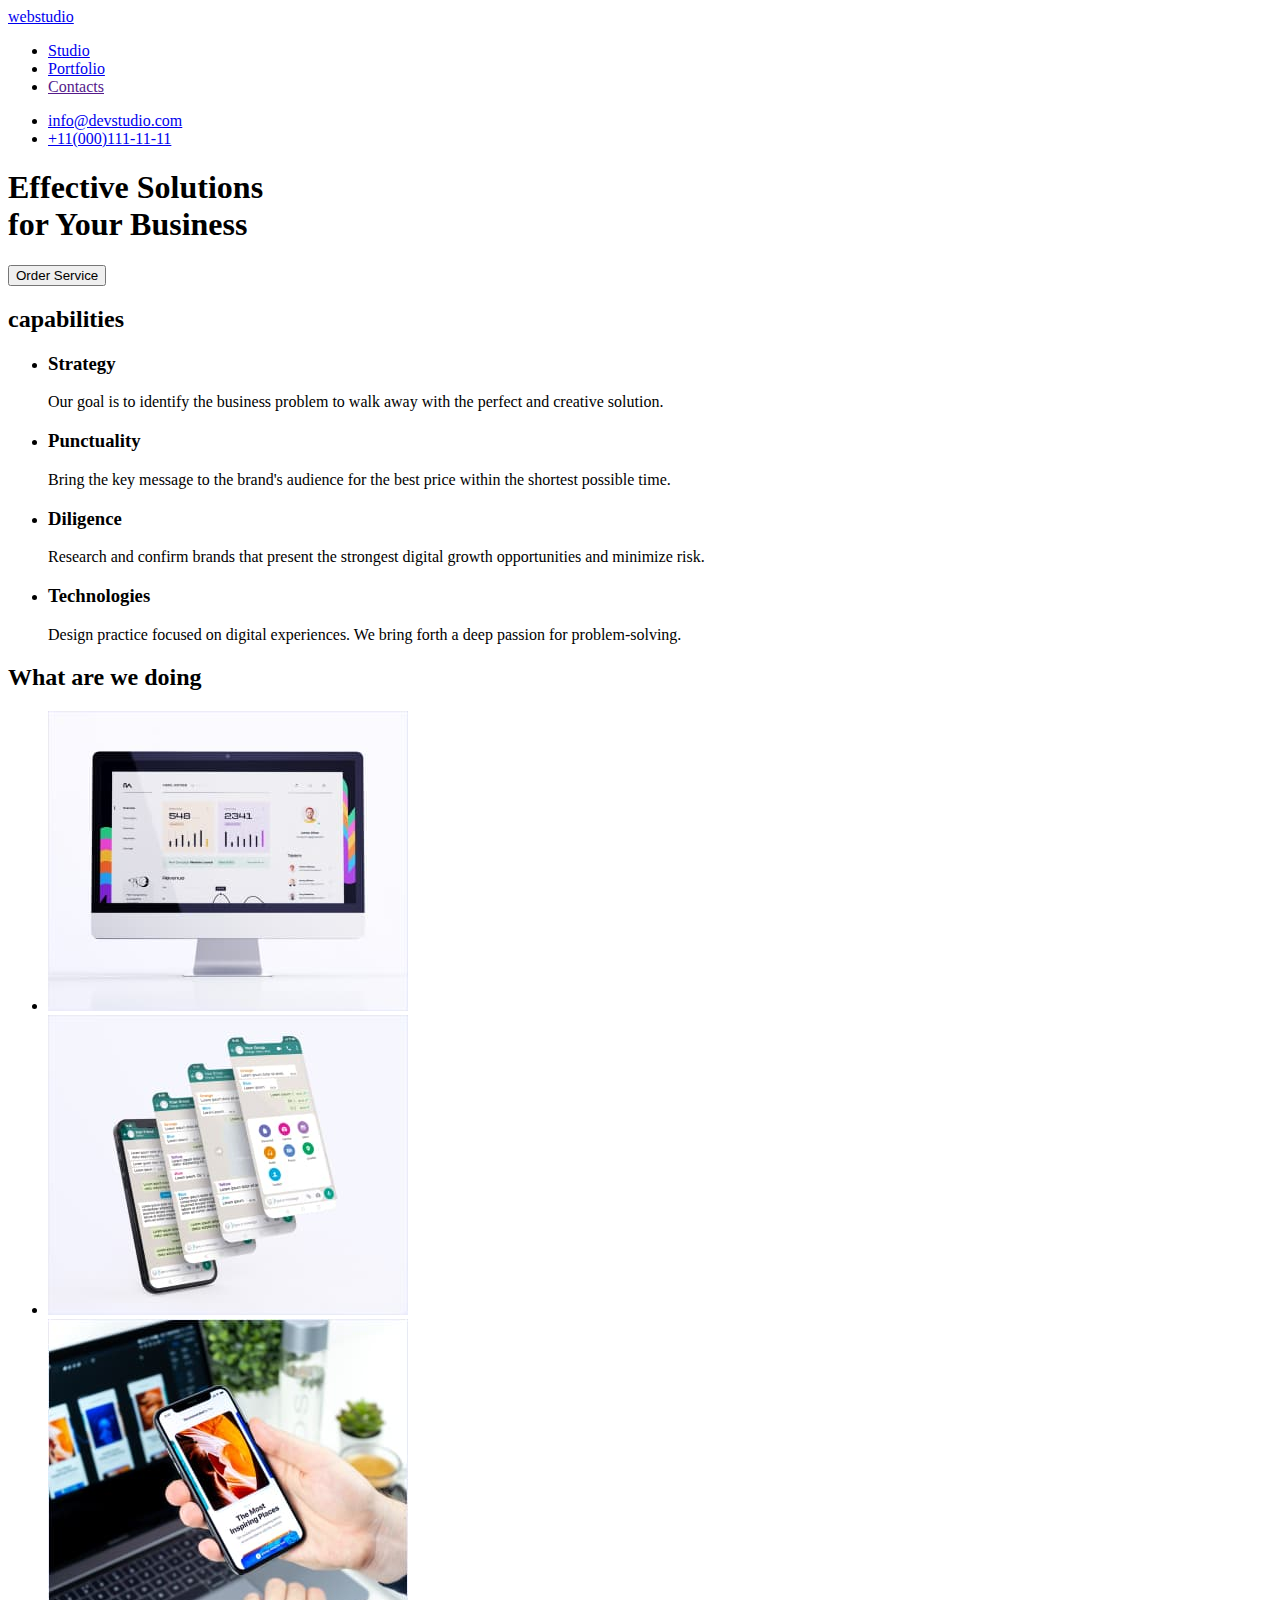
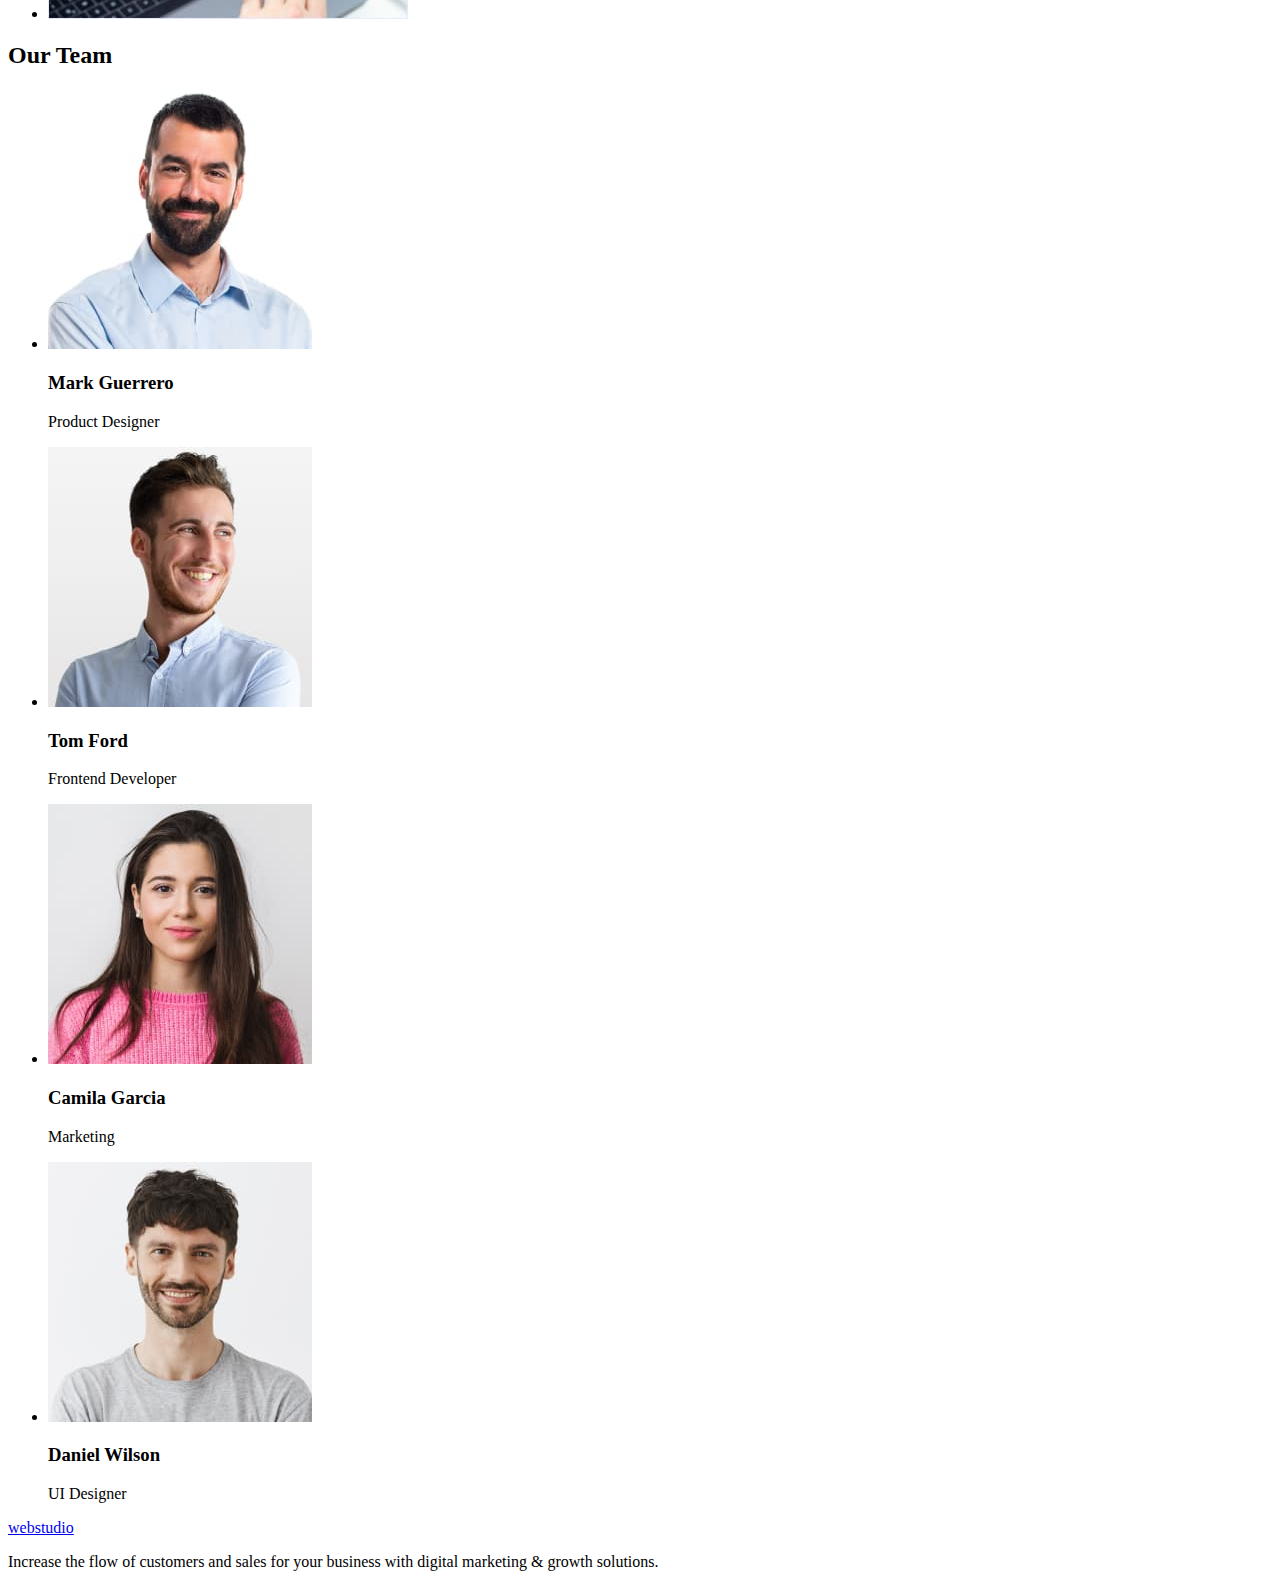
==== index.html @ 3d9668ec "created files .html" ====
<!DOCTYPE html>
<html lang="en">
  <head>
    <meta charset="UTF-8" />
    <meta http-equiv="X-UA-Compatible" content="IE=edge" />
    <meta name="viewport" content="width=device-width, initial-scale=1.0" />
    <title>webstudio</title>
  </head>
  <body>
    <header>
      <nav>
        <a href="/index.html">webstudio</a>
        <ul>
          <li><a href="/index.html">Studio</a></li>
          <li><a href="/portfolio.html">Portfolio</a></li>
          <li><a href="">Contacts</a></li>
        </ul>
      </nav>
      <ul>
        <li><a href="mailto:info@devstudio.com">info@devstudio.com</a></li>
        <li><a href="tel:+11(000)111-11-11">+11(000)111-11-11</a></li>
      </ul>
    </header>
    <main>
      <section>
        <h1>
          Effective Solutions <br />
          for Your Business
        </h1>
        <button type="button">Order Service</button>
      </section>
      <section>
        <h2>capabilities</h2>
        <ul>
          <li>
            <h3>Strategy</h3>
            <p>
              Our goal is to identify the business problem to walk away with the
              perfect and creative solution.
            </p>
          </li>
          <li>
            <h3>Punctuality</h3>
            <p>
              Bring the key message to the brand's audience for the best price
              within the shortest possible time.
            </p>
          </li>
          <li>
            <h3>Diligence</h3>
            <p>
              Research and confirm brands that present the strongest digital
              growth opportunities and minimize risk.
            </p>
          </li>
          <li>
            <h3>Technologies</h3>
            <p>
              Design practice focused on digital experiences. We bring forth a
              deep passion for problem-solving.
            </p>
          </li>
        </ul>
      </section>
      <section>
        <h2>What are we doing</h2>
        <ul>
          <li>
            <img
              src="./images/computer.jpg"
              alt="a computer"
              width="360"
              height="300"
            />
          </li>
          <li>
            <img
              src="./images/appphone.jpg"
              alt="phone screen"
              width="360"
              height="300"
            />
          </li>
          <li>
            <img
              src="./images/phoneandnotebook.jpg"
              alt="phone and notebook"
              width="360"
              height="300"
            />
          </li>
        </ul>
      </section>
      <section>
        <h2>Our Team</h2>
        <ul>
          <li>
            <img
              src="./images/markguerrero.jpg"
              alt="Mark Guerrero"
              width="264"
              height="260"
            />
            <h3>Mark Guerrero</h3>
            <p>Product Designer</p>
          </li>
          <li>
            <img
              src="./images/tomford.jpg"
              alt="Tom Ford"
              width="264"
              height="260"
            />
            <h3>Tom Ford</h3>
            <p>Frontend Developer</p>
          </li>
          <li>
            <img
              src="./images/camilagarcia.jpg"
              alt="Camila Garcia"
              width="264"
              height="260"
            />
            <h3>Camila Garcia</h3>
            <p>Marketing</p>
          </li>
          <li>
            <img
              src="./images/danielwilson.jpg"
              alt="Daniel Wilson"
              width="264"
              height="260"
            />
            <h3>Daniel Wilson</h3>
            <p>UI Designer</p>
          </li>
        </ul>
      </section>
    </main>
    <footer>
      <a href="/">webstudio</a>
      <p>
        Increase the flow of customers and sales for your business with digital
        marketing & growth solutions.
      </p>
    </footer>
  </body>
</html>
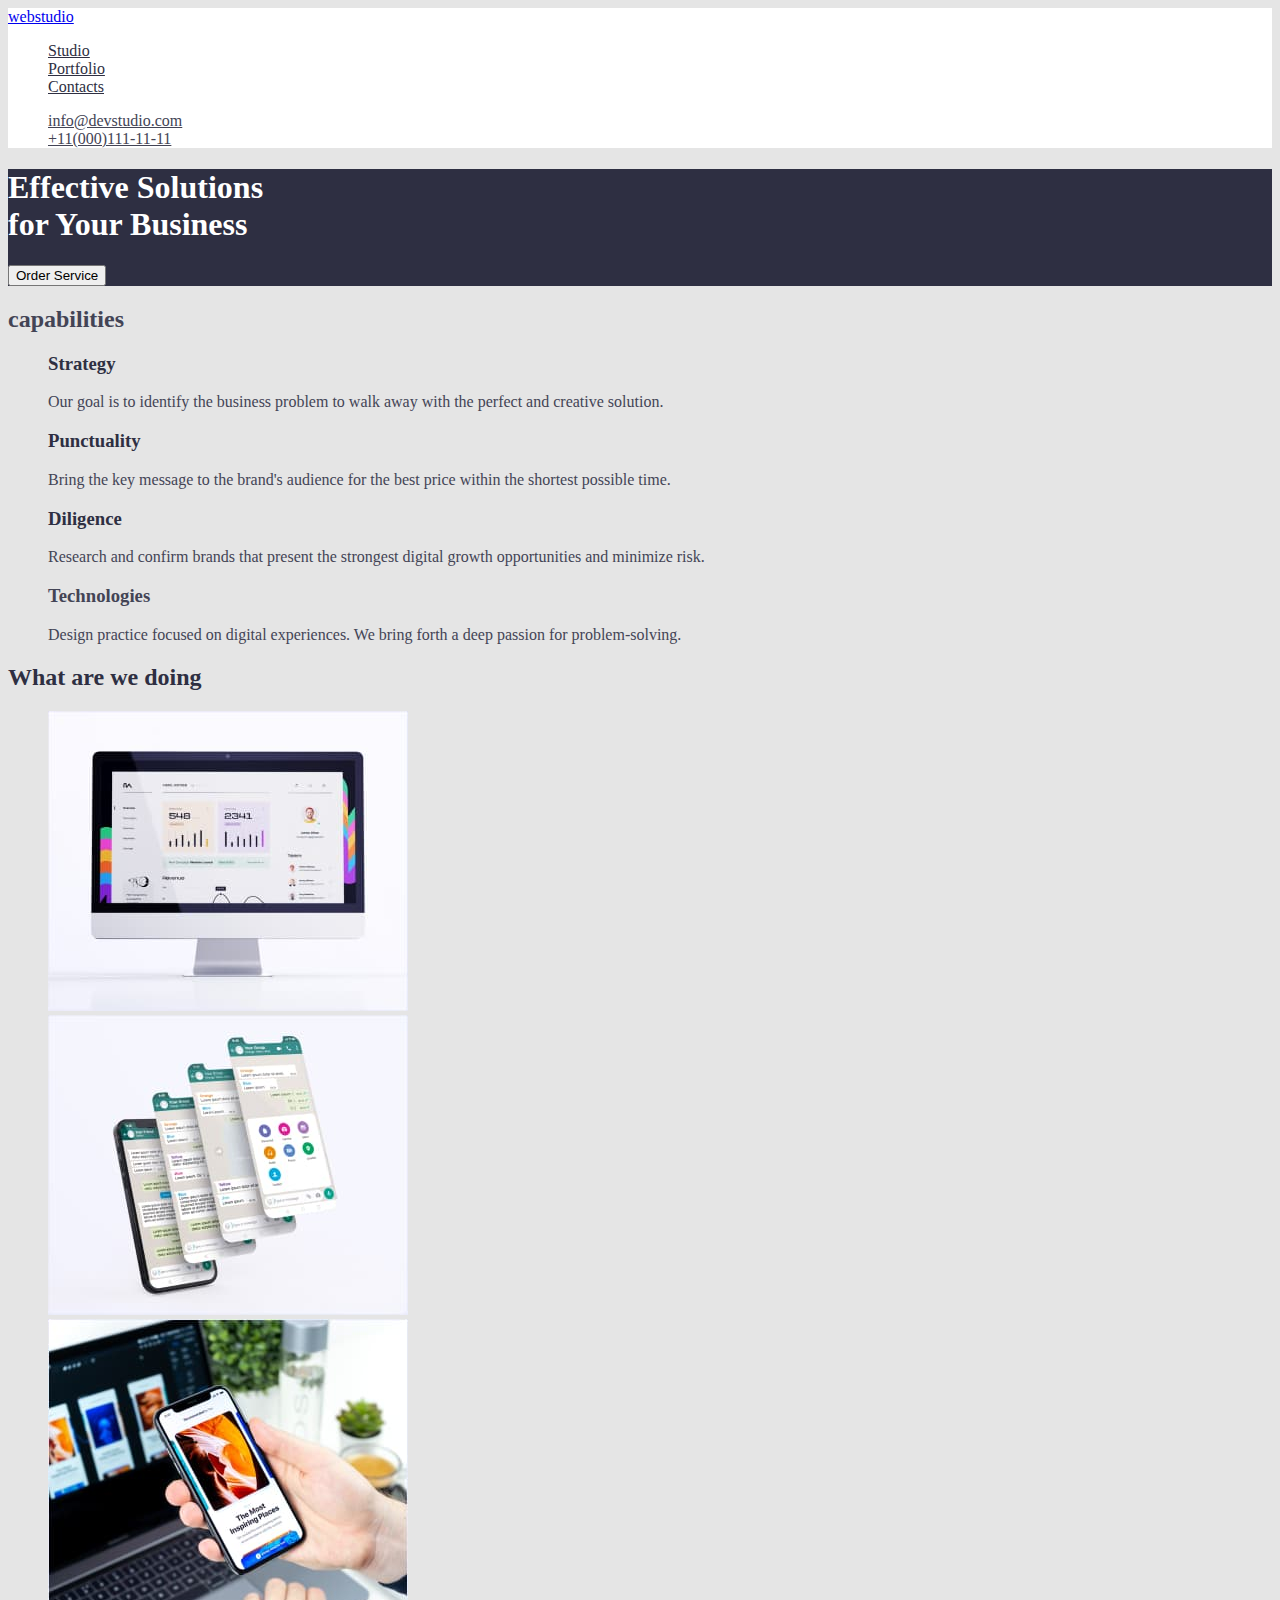
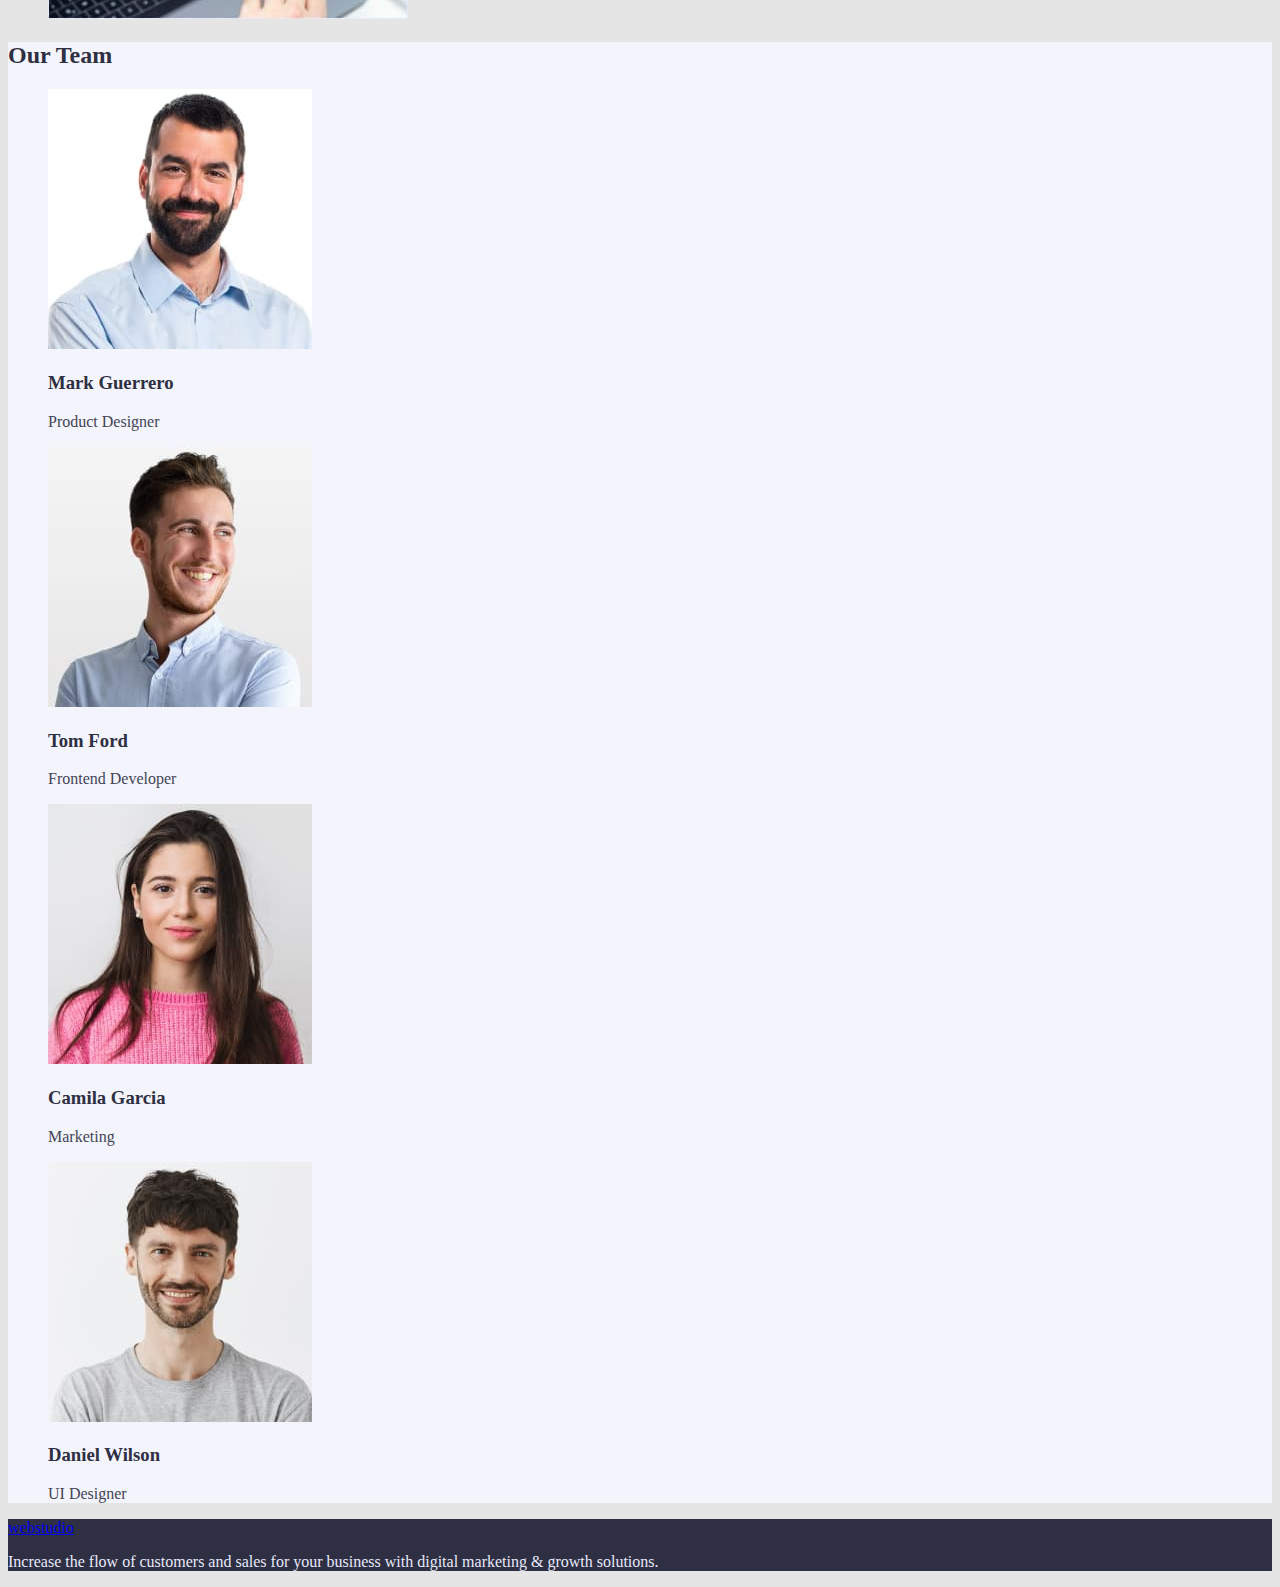
==== commit 69c91850: "styles added" ====
--- a/index.html
+++ b/index.html
@@ -5,24 +5,25 @@
     <meta http-equiv="X-UA-Compatible" content="IE=edge" />
     <meta name="viewport" content="width=device-width, initial-scale=1.0" />
     <title>webstudio</title>
+    <link rel="stylesheet" href="./css/styles.css" />
   </head>
   <body>
-    <header>
+    <header class="page">
       <nav>
         <a href="/index.html">webstudio</a>
-        <ul>
+        <ul class="site-nav">
           <li><a href="/index.html">Studio</a></li>
           <li><a href="/portfolio.html">Portfolio</a></li>
           <li><a href="">Contacts</a></li>
         </ul>
       </nav>
-      <ul>
+      <ul class="site-contact">
         <li><a href="mailto:info@devstudio.com">info@devstudio.com</a></li>
         <li><a href="tel:+11(000)111-11-11">+11(000)111-11-11</a></li>
       </ul>
     </header>
     <main>
-      <section>
+      <section class="hero">
         <h1>
           Effective Solutions <br />
           for Your Business
@@ -33,28 +34,28 @@
         <h2>capabilities</h2>
         <ul>
           <li>
-            <h3>Strategy</h3>
+            <h3 class="topic">Strategy</h3>
             <p>
               Our goal is to identify the business problem to walk away with the
               perfect and creative solution.
             </p>
           </li>
           <li>
-            <h3>Punctuality</h3>
+            <h3 class="topic">Punctuality</h3>
             <p>
               Bring the key message to the brand's audience for the best price
               within the shortest possible time.
             </p>
           </li>
           <li>
-            <h3>Diligence</h3>
+            <h3 class="topic">Diligence</h3>
             <p>
               Research and confirm brands that present the strongest digital
               growth opportunities and minimize risk.
             </p>
           </li>
           <li>
-            <h3>Technologies</h3>
+            <h3 class="tooic">Technologies</h3>
             <p>
               Design practice focused on digital experiences. We bring forth a
               deep passion for problem-solving.
@@ -63,7 +64,7 @@
         </ul>
       </section>
       <section>
-        <h2>What are we doing</h2>
+        <h2 class="topic">What are we doing</h2>
         <ul>
           <li>
             <img
@@ -91,8 +92,8 @@
           </li>
         </ul>
       </section>
-      <section>
-        <h2>Our Team</h2>
+      <section class="team">
+        <h2 class="topic">Our Team</h2>
         <ul>
           <li>
             <img
@@ -101,7 +102,7 @@
               width="264"
               height="260"
             />
-            <h3>Mark Guerrero</h3>
+            <h3 class="topic">Mark Guerrero</h3>
             <p>Product Designer</p>
           </li>
           <li>
@@ -111,7 +112,7 @@
               width="264"
               height="260"
             />
-            <h3>Tom Ford</h3>
+            <h3 class="topic">Tom Ford</h3>
             <p>Frontend Developer</p>
           </li>
           <li>
@@ -121,7 +122,7 @@
               width="264"
               height="260"
             />
-            <h3>Camila Garcia</h3>
+            <h3 class="topic">Camila Garcia</h3>
             <p>Marketing</p>
           </li>
           <li>
@@ -131,15 +132,15 @@
               width="264"
               height="260"
             />
-            <h3>Daniel Wilson</h3>
+            <h3 class="topic">Daniel Wilson</h3>
             <p>UI Designer</p>
           </li>
         </ul>
       </section>
     </main>
-    <footer>
-      <a href="/">webstudio</a>
-      <p>
+    <footer class="bottom">
+      <a href="/index.html">webstudio</a>
+      <p class="text">
         Increase the flow of customers and sales for your business with digital
         marketing & growth solutions.
       </p>
--- a/css/styles.css
+++ b/css/styles.css
@@ -0,0 +1,29 @@
+:root { --primary-brand: #4D5AE5;
+--body-text: #434455;}
+
+ul {list-style: none;}
+
+body {color: var(--body-text);
+background-color: #E5E5E5;}
+
+.hero {color: #FFFFFF;
+    background-color: #2E2F42;}
+
+.page {background-color: #FFFFFF;}
+
+.team {background-color: #F4F4FD;}
+
+.bottom {background-color: #2E2F42;}
+
+.text {color: #E7E9FC;}
+
+.topic {color: #2E2F42;}
+
+.site-nav a {color: #2E2F42;}
+
+.site-nav a:hover, .site-nav a:focus {color: var(--primary-brand);}
+
+.site-contact a {color: var(--body-text);}
+
+.site-contact a:hover, .site-contact a:focus {color: var(--primary-brand);}
+
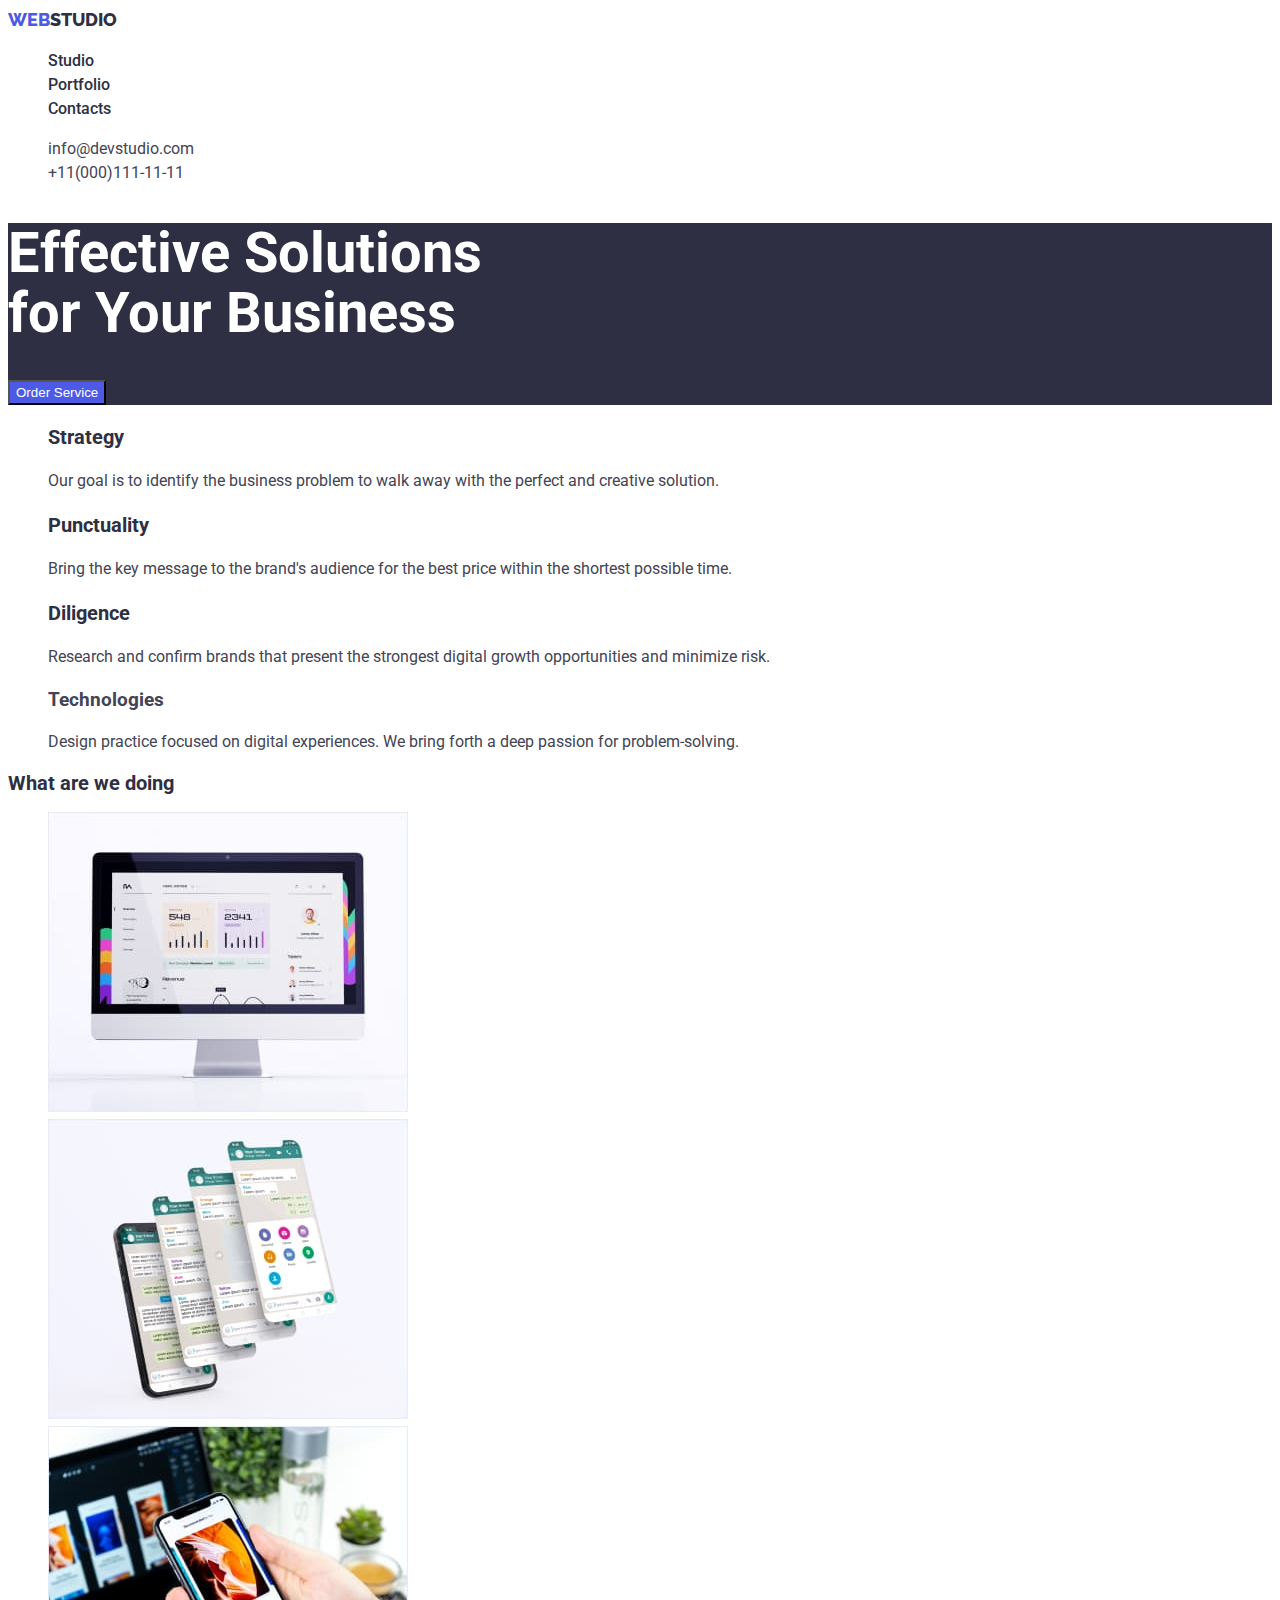
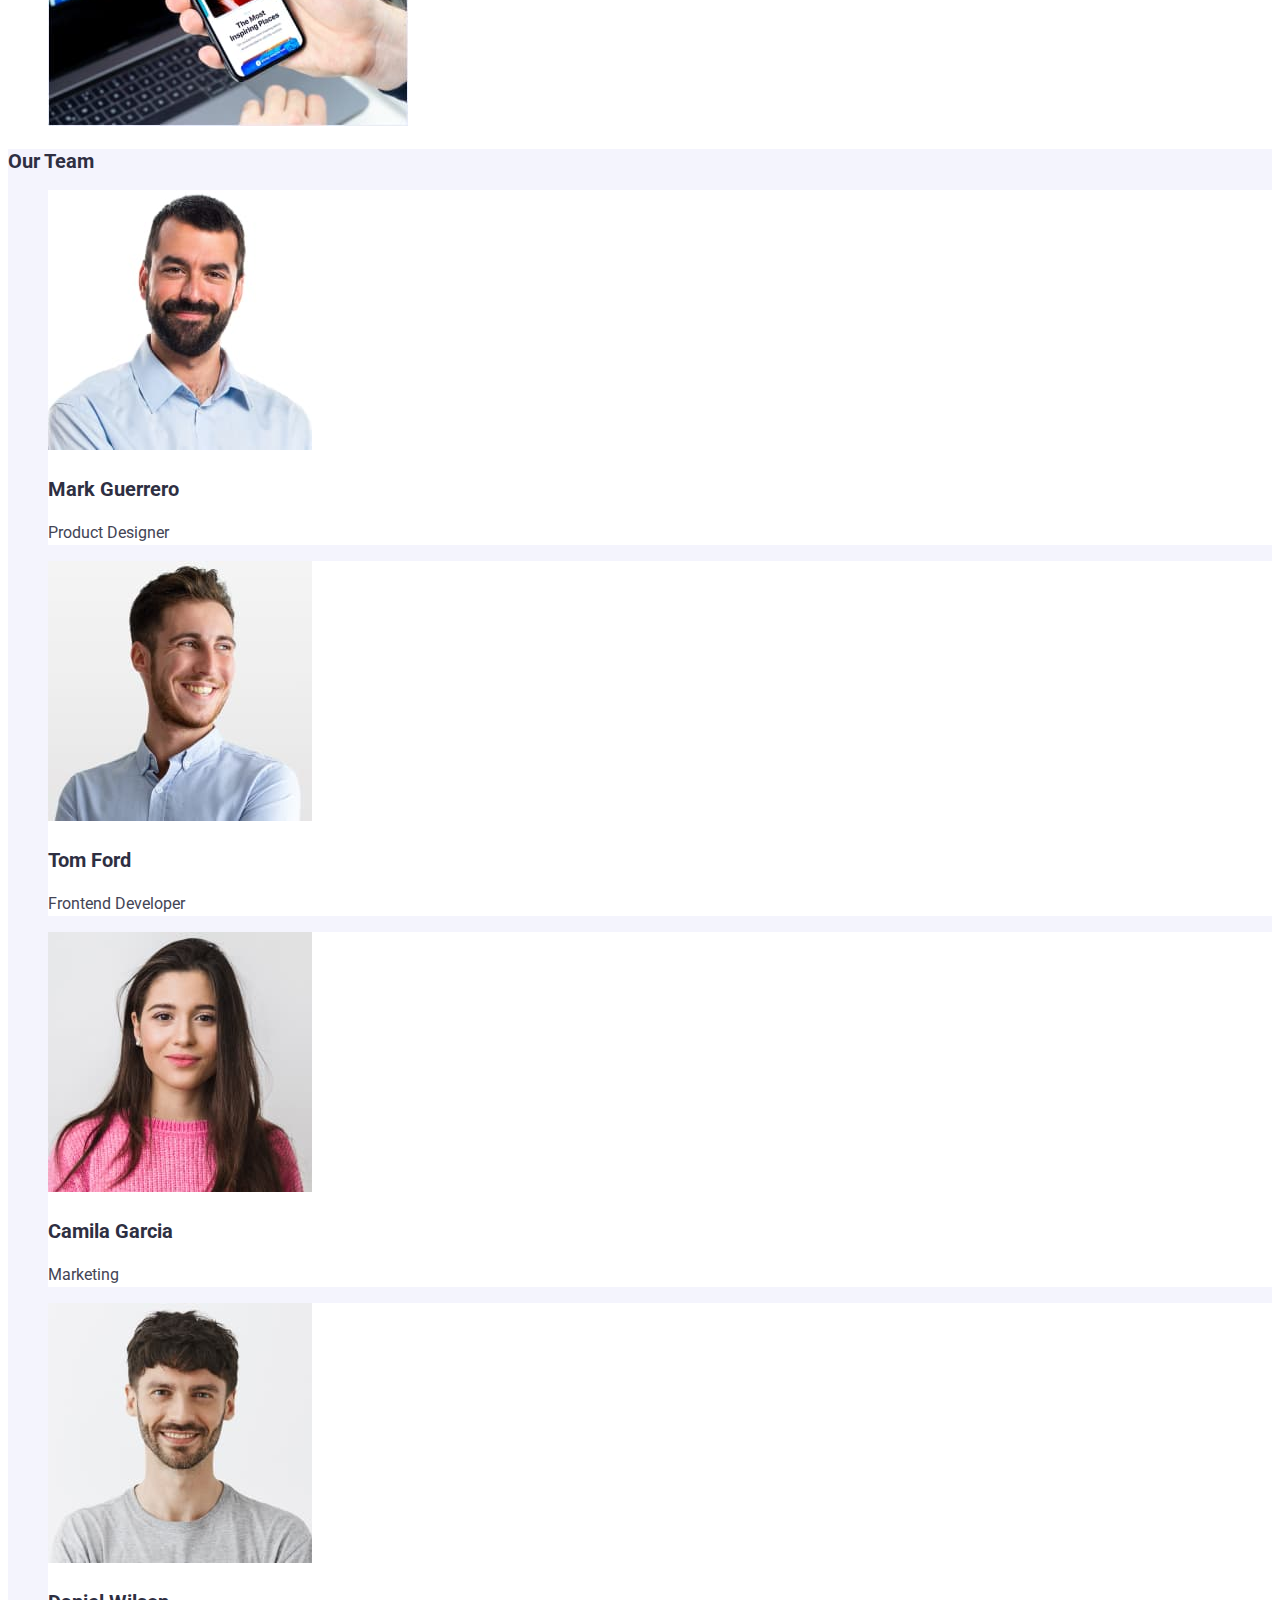
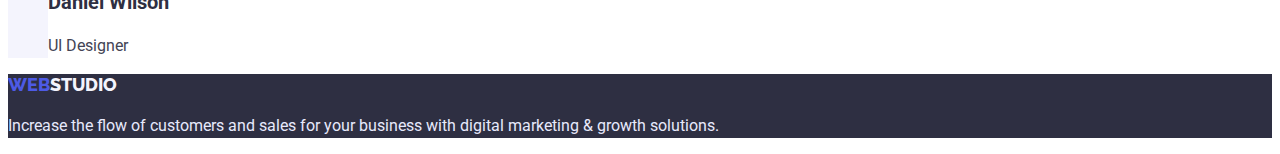
==== commit 85f3c84f: "added fonts" ====
--- a/index.html
+++ b/index.html
@@ -6,32 +6,46 @@
     <meta name="viewport" content="width=device-width, initial-scale=1.0" />
     <title>webstudio</title>
     <link rel="stylesheet" href="./css/styles.css" />
+    <link
+      href="https://fonts.googleapis.com/css2?family=Raleway:wght@800&family=Roboto:wght@400;500;700;900&display=swap"
+      rel="stylesheet"
+    />
   </head>
   <body>
-    <header class="page">
+    <header>
       <nav>
-        <a href="/index.html">webstudio</a>
-        <ul class="site-nav">
-          <li><a href="/index.html">Studio</a></li>
-          <li><a href="/portfolio.html">Portfolio</a></li>
-          <li><a href="">Contacts</a></li>
+        <a href="/index.html" class="top-logo">
+          <span class="style-logo">WEB</span>STUDIO</a
+        >
+        <ul>
+          <li><a href="/index.html" class="site-nav">Studio</a></li>
+          <li><a href="/portfolio.html" class="site-nav">Portfolio</a></li>
+          <li><a href="" class="site-nav">Contacts</a></li>
         </ul>
       </nav>
-      <ul class="site-contact">
-        <li><a href="mailto:info@devstudio.com">info@devstudio.com</a></li>
-        <li><a href="tel:+11(000)111-11-11">+11(000)111-11-11</a></li>
+      <ul>
+        <li>
+          <a href="mailto:info@devstudio.com" class="site-contact"
+            >info@devstudio.com</a
+          >
+        </li>
+        <li>
+          <a href="tel:+11(000)111-11-11" class="site-contact"
+            >+11(000)111-11-11</a
+          >
+        </li>
       </ul>
     </header>
     <main>
       <section class="hero">
-        <h1>
+        <h1 class="main-title">
           Effective Solutions <br />
           for Your Business
         </h1>
-        <button type="button">Order Service</button>
+        <button type="button" class="button">Order Service</button>
       </section>
       <section>
-        <h2>capabilities</h2>
+        <h2 class="visually-hidden">capabilities</h2>
         <ul>
           <li>
             <h3 class="topic">Strategy</h3>
@@ -95,7 +109,7 @@
       <section class="team">
         <h2 class="topic">Our Team</h2>
         <ul>
-          <li>
+          <li class="our-team">
             <img
               src="./images/markguerrero.jpg"
               alt="Mark Guerrero"
@@ -105,7 +119,7 @@
             <h3 class="topic">Mark Guerrero</h3>
             <p>Product Designer</p>
           </li>
-          <li>
+          <li class="our-team">
             <img
               src="./images/tomford.jpg"
               alt="Tom Ford"
@@ -115,7 +129,7 @@
             <h3 class="topic">Tom Ford</h3>
             <p>Frontend Developer</p>
           </li>
-          <li>
+          <li class="our-team">
             <img
               src="./images/camilagarcia.jpg"
               alt="Camila Garcia"
@@ -125,7 +139,7 @@
             <h3 class="topic">Camila Garcia</h3>
             <p>Marketing</p>
           </li>
-          <li>
+          <li class="our-team">
             <img
               src="./images/danielwilson.jpg"
               alt="Daniel Wilson"
@@ -139,7 +153,9 @@
       </section>
     </main>
     <footer class="bottom">
-      <a href="/index.html">webstudio</a>
+      <a href="/index.html" class="logo"
+        ><span class="style-logo">WEB</span>STUDIO</a
+      >
       <p class="text">
         Increase the flow of customers and sales for your business with digital
         marketing & growth solutions.
--- a/css/styles.css
+++ b/css/styles.css
@@ -1,29 +1,107 @@
 :root { --primary-brand: #4D5AE5;
---body-text: #434455;}
+--body-text: #434455;
+--Headings: #2E2F42;}
 
 ul {list-style: none;}
 
+a {text-decoration: none;}
+
 body {color: var(--body-text);
-background-color: #E5E5E5;}
+background-color: #FFFFFF;
+font-family: 'roboto', sans-serif;
+font-style: normal;
+font-weight: 400;
+font-size: 16px;
+line-height: 24px;}
+
+.top-logo {color: #2E2F42;
+    font-family: 'Raleway';
+    font-style: normal;
+    font-weight: 800;
+    font-size: 18px;
+    line-height: 24px;}
+
+.style-logo {color: var(--primary-brand);}
+
+.site-nav {color: var(--Headings);
+font-weight: 500;}
+
+.site-nav:hover,
+.site-nav:focus {
+    color: #434455;
+}
+
+.site-nav:active { color: var(--primary-brand)}
+
+.site-contact {
+    color: var(--body-text);
+}
+
+.site-contact:hover,
+.site-contact:focus {
+    color: var(--primary-brand);
+}
+
+.main-title {font-weight: 700;
+    font-size: 56px;
+    line-height: 60px;}
 
 .hero {color: #FFFFFF;
     background-color: #2E2F42;}
 
-.page {background-color: #FFFFFF;}
+.button {color: #FFFFFF;
+    background-color: var(--primary-brand);
+font-weight: 500;
+line-height: 19px;
+cursor: pointer;}
+
+.button:hover,
+.button:focus {background-color: var(--primary-brand);}
+
+.button:active {background-color: #404BBF;}
+
+.visually-hidden {
+    position: absolute;
+    white-space: nowrap;
+    width: 1px;
+    height: 1px;
+    overflow: hidden;
+    border: 0;
+    padding: 0;
+    clip: rect(0 0 0 0);
+    clip-path: inset(50%);
+    margin: -1px;
+}
 
 .team {background-color: #F4F4FD;}
+
+.topic {
+    color: var(--Headings);
+    font-weight: 700;
+    font-size: 20px;
+}
+
+.our-team {background-color: #FFFFFF;}
+
+.logo {color: #F4F4FD;;
+    font-family: 'Raleway';
+    font-style: normal;
+    font-weight: 800;
+    font-size: 18px;
+    line-height: 21px;}
 
 .bottom {background-color: #2E2F42;}
 
 .text {color: #E7E9FC;}
 
-.topic {color: #2E2F42;}
+.filter {color: #4D5AE5;
+background-color: #F4F4FD;
+font-weight: 500;}
 
-.site-nav a {color: #2E2F42;}
+.filter:hover,
+.filter:focus {color: #FFFFFF;
+background-color: var(--primary-brand);}
 
-.site-nav a:hover, .site-nav a:focus {color: var(--primary-brand);}
+.filter:active {background-color: #404BBF;}
 
-.site-contact a {color: var(--body-text);}
-
-.site-contact a:hover, .site-contact a:focus {color: var(--primary-brand);}
-
+.paragraph {color: var(--body-text);}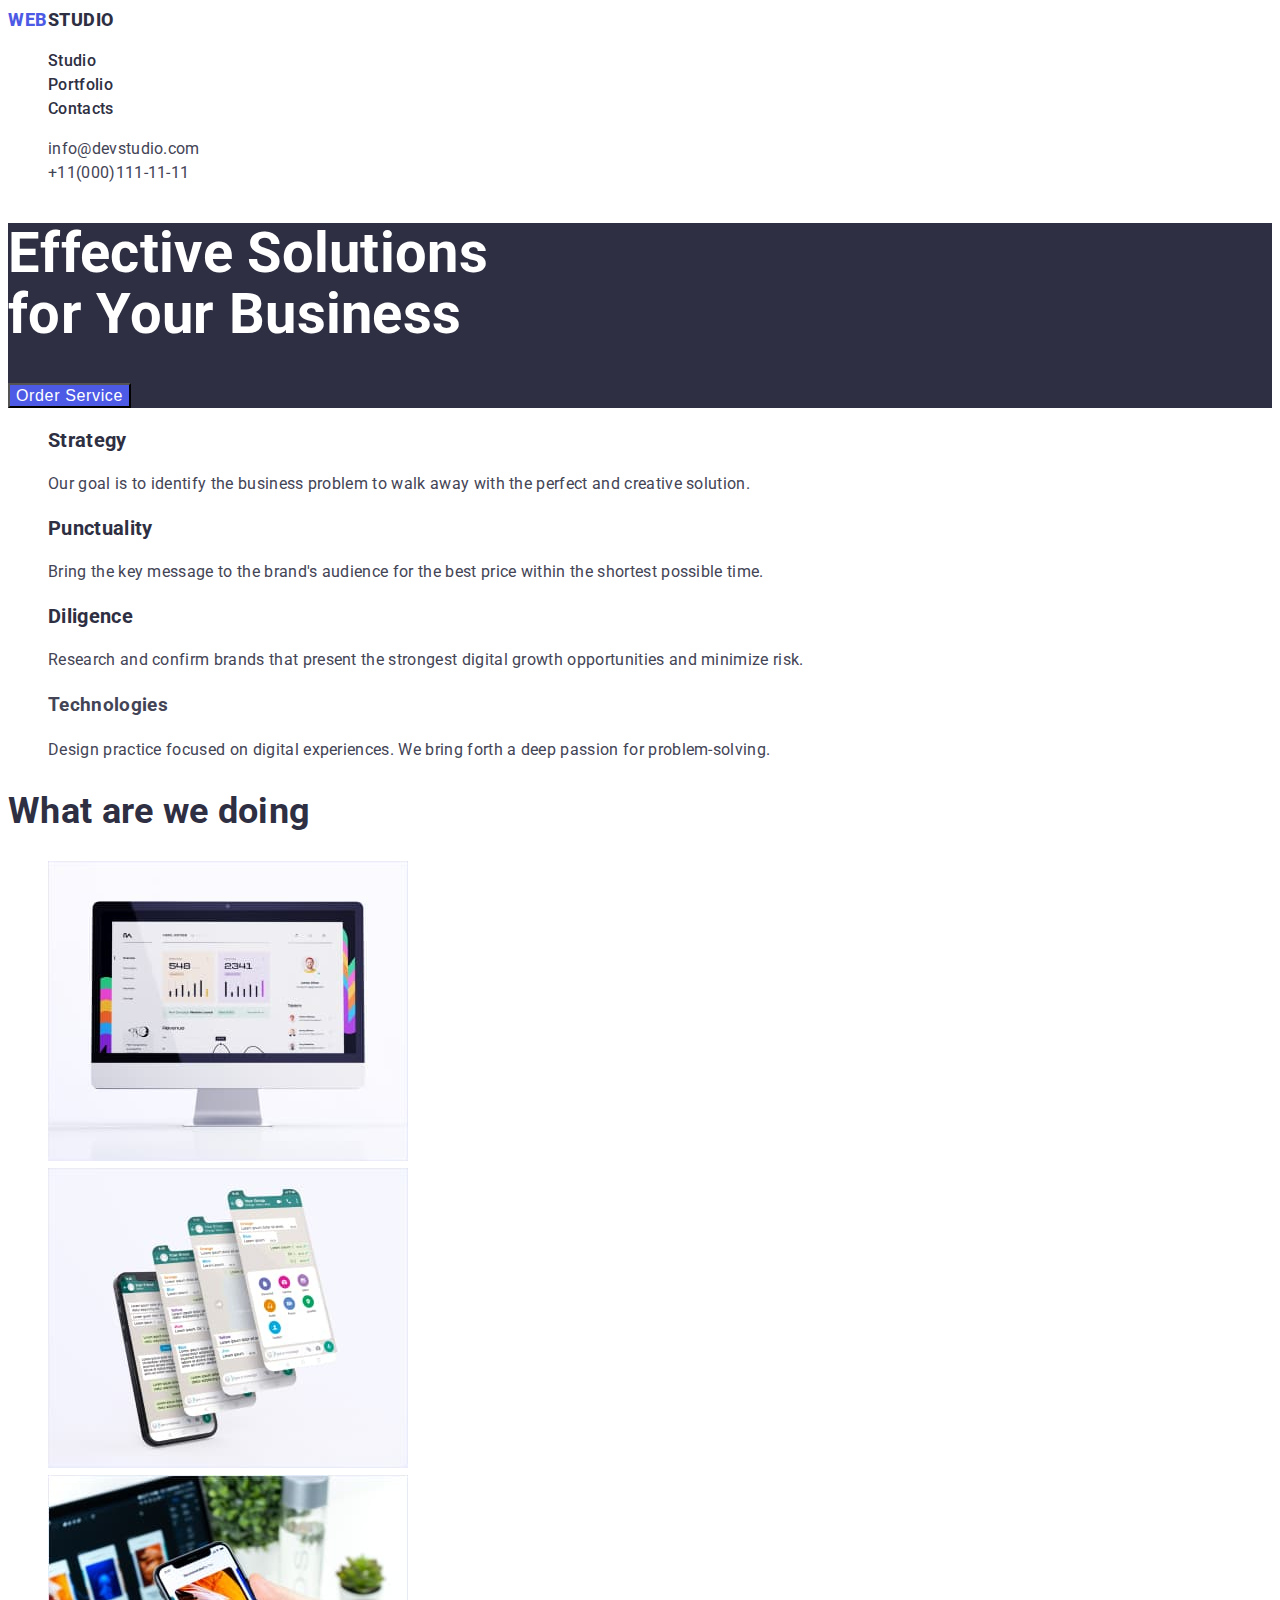
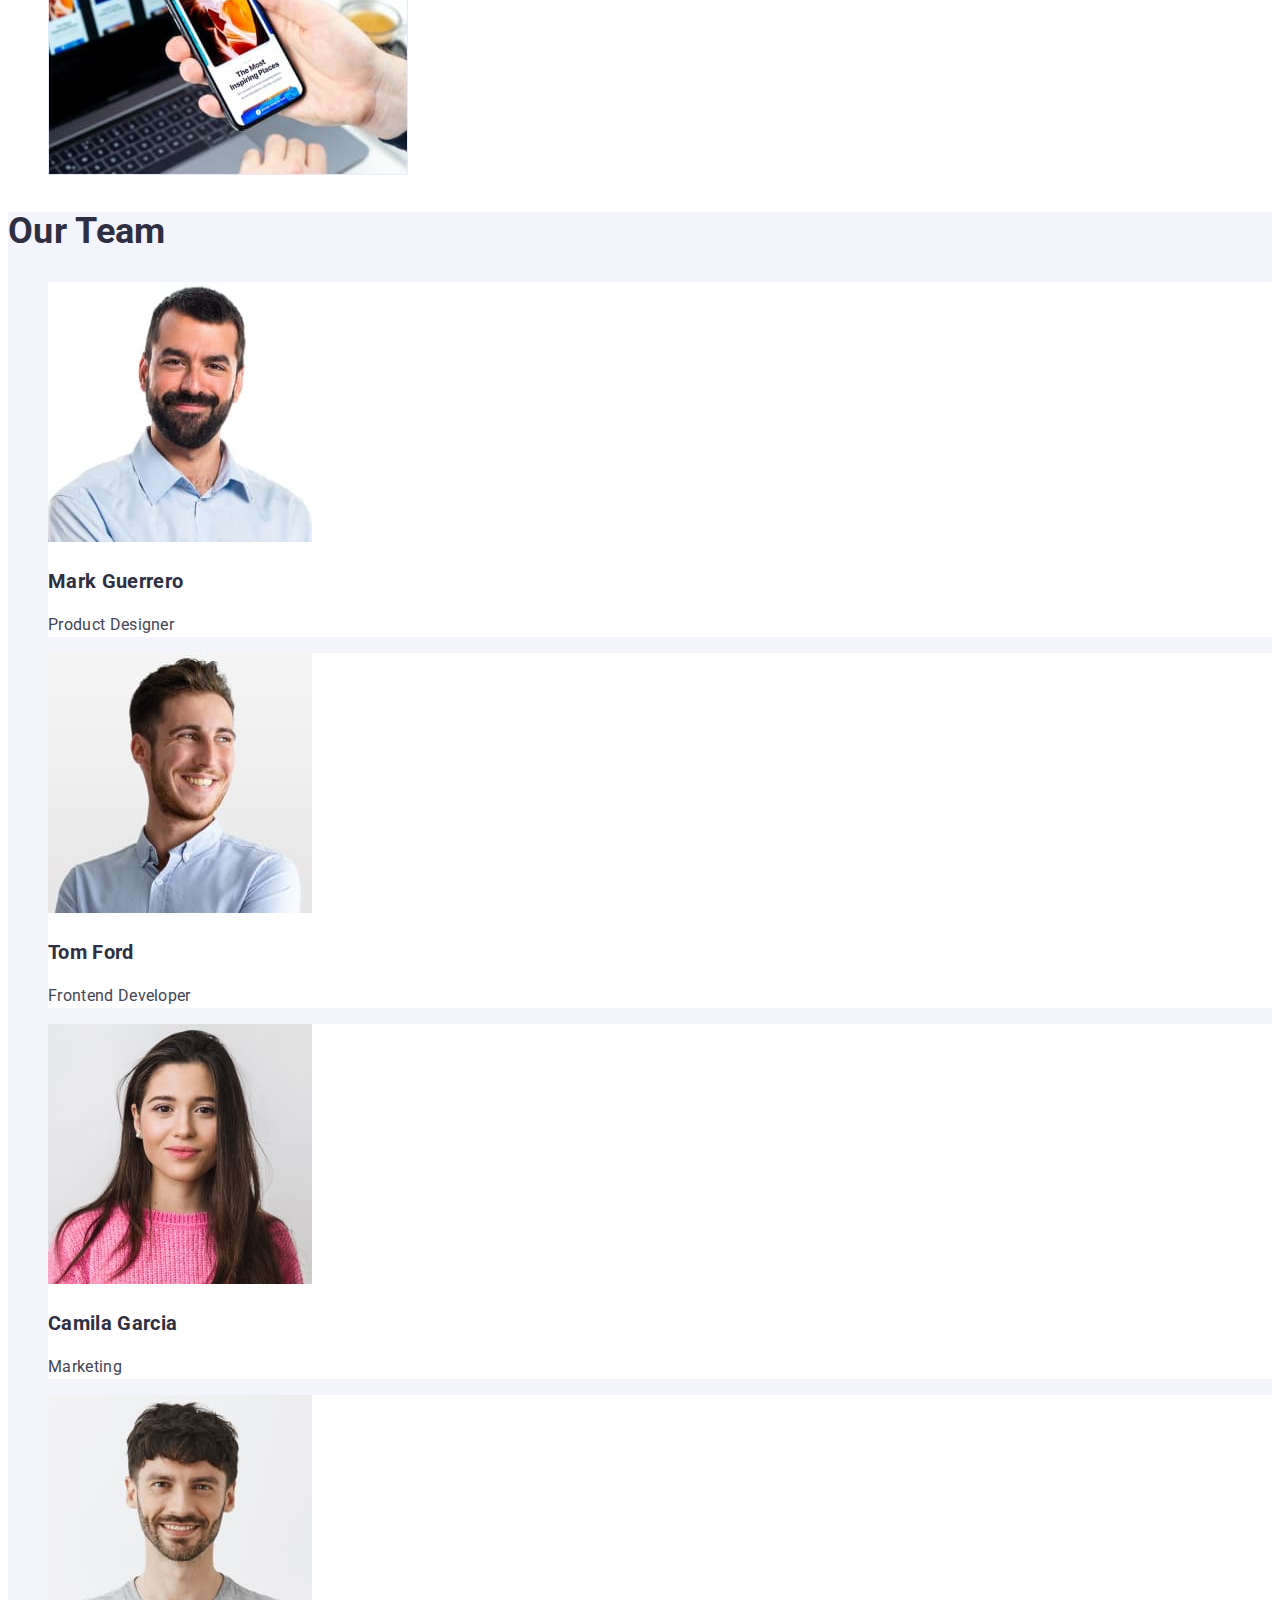
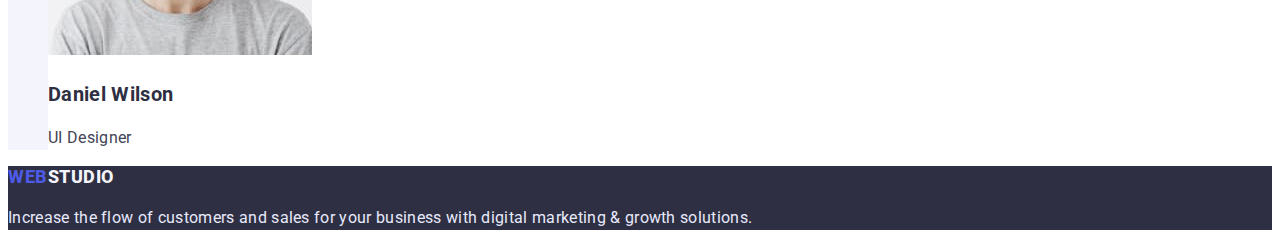
==== commit 8d94e320: "bugs fixed" ====
--- a/index.html
+++ b/index.html
@@ -5,21 +5,21 @@
     <meta http-equiv="X-UA-Compatible" content="IE=edge" />
     <meta name="viewport" content="width=device-width, initial-scale=1.0" />
     <title>webstudio</title>
-    <link rel="stylesheet" href="./css/styles.css" />
     <link
       href="https://fonts.googleapis.com/css2?family=Raleway:wght@800&family=Roboto:wght@400;500;700;900&display=swap"
       rel="stylesheet"
     />
+    <link rel="stylesheet" href="./css/styles.css" />
   </head>
   <body>
     <header>
       <nav>
-        <a href="/index.html" class="top-logo">
+        <a href="./index.html" class="top-logo">
           <span class="style-logo">WEB</span>STUDIO</a
         >
         <ul>
-          <li><a href="/index.html" class="site-nav">Studio</a></li>
-          <li><a href="/portfolio.html" class="site-nav">Portfolio</a></li>
+          <li><a href="./index.html" class="site-nav">Studio</a></li>
+          <li><a href="./portfolio.html" class="site-nav">Portfolio</a></li>
           <li><a href="" class="site-nav">Contacts</a></li>
         </ul>
       </nav>
@@ -78,7 +78,7 @@
         </ul>
       </section>
       <section>
-        <h2 class="topic">What are we doing</h2>
+        <h2 class="main-topic">What are we doing</h2>
         <ul>
           <li>
             <img
@@ -107,7 +107,7 @@
         </ul>
       </section>
       <section class="team">
-        <h2 class="topic">Our Team</h2>
+        <h2 class="main-topic">Our Team</h2>
         <ul>
           <li class="our-team">
             <img
@@ -153,7 +153,7 @@
       </section>
     </main>
     <footer class="bottom">
-      <a href="/index.html" class="logo"
+      <a href="./index.html" class="logo"
         ><span class="style-logo">WEB</span>STUDIO</a
       >
       <p class="text">
--- a/css/styles.css
+++ b/css/styles.css
@@ -9,22 +9,22 @@
 body {color: var(--body-text);
 background-color: #FFFFFF;
 font-family: 'roboto', sans-serif;
-font-style: normal;
-font-weight: 400;
 font-size: 16px;
-line-height: 24px;}
+line-height: 1.5;
+letter-spacing: 0.02em;}
 
 .top-logo {color: #2E2F42;
-    font-family: 'Raleway';
-    font-style: normal;
+    font-family: 'Raleway' sans-serif;
     font-weight: 800;
     font-size: 18px;
-    line-height: 24px;}
+    line-height: 1.3;
+letter-spacing: 0.03em;}
 
 .style-logo {color: var(--primary-brand);}
 
 .site-nav {color: var(--Headings);
-font-weight: 500;}
+font-weight: 500;
+}
 
 .site-nav:hover,
 .site-nav:focus {
@@ -44,19 +44,19 @@
 
 .main-title {font-weight: 700;
     font-size: 56px;
-    line-height: 60px;}
+    line-height: 1.1;}
 
 .hero {color: #FFFFFF;
     background-color: #2E2F42;}
 
 .button {color: #FFFFFF;
     background-color: var(--primary-brand);
+    font-family: 'Roboto' sans-serif;
 font-weight: 500;
-line-height: 19px;
+font-size: 16px;
+line-height: 1.2;
+letter-spacing: 0.04em;
 cursor: pointer;}
-
-.button:hover,
-.button:focus {background-color: var(--primary-brand);}
 
 .button:active {background-color: #404BBF;}
 
@@ -75,20 +75,24 @@
 
 .team {background-color: #F4F4FD;}
 
+.main-topic {color: var(--Headings);
+    font-size: 36px;
+    line-height: 1.1;}
+
 .topic {
     color: var(--Headings);
-    font-weight: 700;
     font-size: 20px;
+    line-height:1.2;
 }
 
 .our-team {background-color: #FFFFFF;}
 
 .logo {color: #F4F4FD;;
-    font-family: 'Raleway';
-    font-style: normal;
+    font-family: 'Raleway' sans-serif;
     font-weight: 800;
     font-size: 18px;
-    line-height: 21px;}
+    line-height: 1.2;
+letter-spacing: 0.03em;}
 
 .bottom {background-color: #2E2F42;}
 
@@ -96,7 +100,12 @@
 
 .filter {color: #4D5AE5;
 background-color: #F4F4FD;
-font-weight: 500;}
+font-family: 'Roboto'sans-serif;
+font-weight: 500;
+font-size: 16px;
+line-height: 1.5;
+letter-spacing: 0.04em;
+cursor: pointer;}
 
 .filter:hover,
 .filter:focus {color: #FFFFFF;
